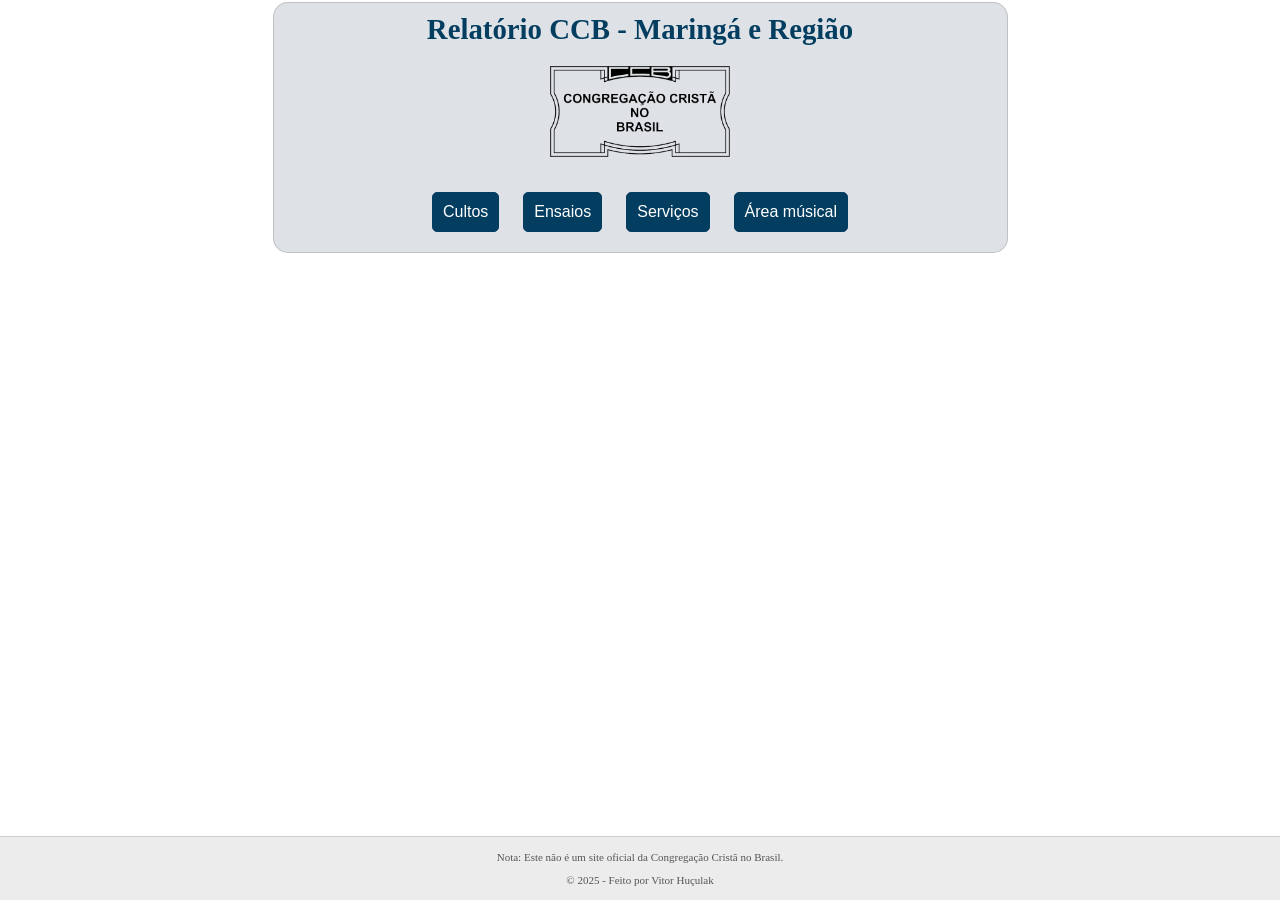
==== index.html @ b6265853 "updating service list" ====
<!DOCTYPE html>
<html lang="pt-BR">

<head>
    <meta charset="UTF-8">
    <meta name="viewport" content="width=device-width, initial-scale=1.0">
    <title>Relatório CCB - Maringá e Região</title>
    <link rel="stylesheet" href="estilo.css"> <!-- cria um link para outro arquivo
    Separando o css do HTML e JS -->

</head>

<body>
    <header>
        <h1>Relatório CCB - Maringá e Região</h1>
        <img class="logo-fundo" src="logo_oficial_CCB.png" alt="Logo">

        <button onclick="mostrarCultos()">Cultos</button>
        <button onclick="mostrarEnsaios()">Ensaios</button>
        <!-- <button onclick="window.open('https://congregacaocristanobrasil.org.br/', '_blank')">Site Oficial</button> -->
        <button onclick="mostrarServiços()">Serviços</button>
        <a href="musica.html"><button type="button">Área músical</button></a>
    </header>

    <main>
        <!--Lista de Cultos -->
        <div id="pagina-cultos" class="conteudo hidden">
            <h2>Agenda de Cultos</h2>
            <input id="busca-cultos" placeholder="Digite o dia ou local...">
            <ul id="lista-cultos">
                <li>Vila Santo Antônio - Terça e Sábado - 19:30 | Domingo - 18:30</li>
                <li>Jardim Vitória - Terça e Sábado - 19:30 | Domingo - 18:30</li>
                <li>Jardim Verônica - Terça e Sábado - 19:30 | Domingo - 18:30</li>
                <li>Jardim Alvorada III - Ebenezer - Terça e Sábado - 19:30 | Domingo - 18:30</li>
                <li>Parque Residencial Aeroporto - 3ª Parte - Terça e Sábado - 19:30 | Domingo - 18:30</li>
                <li>Parque das Laranjeiras - Terça e Sábado - 19:30 | Domingo - 18:30</li>
                <li>Jardim Piatã - Terça e Sábado - 19:30 | Domingo - 18:30</li>
                <li>Jardim Olímpico - Terça e Sábado - 19:30 | Domingo - 18:30</li>
                <li>Parque Tarumã - Terça e Sábado - 19:30</li>
                <li>Jardim Indaiá - Terça e Sábado - 19:30 | Domingo - 18:30</li>

                <li>Centro - Central - Quarta e Sábado - 19:30 | Domingo - 18:30</li>
                <li>Vila Operária - Quarta e Sábado - 19:30 | Domingo - 18:30</li>
                <li>Jardim Alvorada - Quarta e Sábado - 19:30 | Domingo - 18:30</li>
                <li>Vila Santa Izabel - Quarta e Sábado - 19:30 | Domingo - 18:30</li>
                <li>Distrito de Floriano - Quarta - 19:30 | Domingo - 18:30</li>
                <li>Conjunto Requião - Quarta e Sábado - 19:30 | Domingo - 18:30</li>
                <li>Jardim Universo - Quarta e Sábado - 19:30 | Domingo - 18:30</li>
                <li>Parque Avenida - Quarta e Sábado - 19:30 | Domingo - 18:30</li>
                <li>Jardim Oriental - Diamante - Quarta - 19:30 | Domingo - 18:30</li>
                <li>Jardim Espanha - Quarta e Sábado - 19:30 | Domingo - 18:30</li>

                <li>Distrito de Iguatemi - Quinta e Sábado - 19:30 | Domingo - 18:30</li>
                <li>Vila Morangueira - Quinta e Sábado - 19:30 | Domingo - 18:30</li>
                <li>Parque Residencial Tuiuti - Quinta e Sábado - 19:30 | Domingo - 18:30</li>
                <li>Jardim Liberdade - Quinta e Sábado - 19:30 | Domingo - 18:30</li>
                <li>Parque Itaipu - Quinta e Sábado - 19:30 | Domingo - 18:30</li>
                <li>Parque Hortência - 1ª Parte - Quinta e Sábado - 19:30 | Domingo - 18:30</li>
                <li>Jardim Catedral - Quinta e Sábado - 19:30 | Domingo - 18:30</li>
                <li>Conjunto Residencial Guaiapó - Quinta e Sábado - 19:30 | Domingo - 18:30</li>
                <li>Jardim Ouro Cola - Quinta e Sábado - 19:30</li>
                <li>Jardim Monte Rei - Quinta e Sábado - 19:30 | Domingo - 18:30</li>
                <li>Zona 6 - Maringá Velho - Quinta e Sábado - 19:30 | Domingo - 18:30</li>

                <li>Loteamento Sumaré - Sexta - 19:30 | Domingo - 18:30</li>
            </ul>
        </div>

        <!--Lista de Ensaios -->
        <div id="pagina-ensaios" class="conteudo hidden">
            <h2>Agenda de Ensaios</h2>
            <input id="busca-ensaio" placeholder="Digite o dia ou local...">
            <ul id="lista-ensaios">
                <li>1ª Sexta - Jd. Liberdade</li>
                <li>1ª Sexta - Marialva - Central</li>
                <li>1ª Sexta - Jd. Nova Aliança (SDI)</li>
                <li>1ª Sexta - Jd. Nova Independência (SDI)</li>
                <li>1ª Sexta - Pulinópolis (MÇU)</li>
                <li>1ª Sexta - Cafeara (JTÃ)</li>
                <li>1ª Sexta - Jd. Pioneiro (PDU)</li>

                <li>2ª Sexta - Jd. Catedral</li>
                <li>2ª Sexta - Jd. Piatã</li>
                <li>2ª Sexta - Jd. Ebenezer</li>
                <li>2ª Sexta - Jd. Montreal - Indaiá</li>
                <li>2ª Sexta - Jd. Olímpico</li>
                <li>2ª Sexta - Vila Guadiana (MÇU)</li>
                <li>2ª Sexta - Jd. Ouro Verde II (SDI)</li>
                <li>2ª Sexta - Jd. das Torres (SDI)</li>
                <li>2ª Sexta - Jaguapitã - Central</li>
                <li>2ª Sexta - Conj. João de Barros (MVA)</li>
                <li>2ª Sexta - Água Boa - Central</li>

                <li>3ª Sexta - Conj. Guaiapó</li>
                <li>3ª Sexta - Jd. Ouro Cola</li>
                <li>3ª Sexta - Maringá Velho</li>
                <li>3ª Sexta - Pq. Residencial Tuiuti</li>
                <li>3ª Sexta - Vila Operária</li>
                <li>3ª Sexta - Pq. Tarumã (Na igreja Jd. Catedral)</li>
                <li>3ª Sexta - Residencial São José (SDI)</li>
                <li>3ª Sexta - Miraselva (JTÃ)</li>
                <li>3ª Sexta - Dr. Camargo - Central</li>
                <li>3ª Sexta - Sarandi - Central</li>
                <li>3ª Sexta - Jd. São Rafael (MÇU)</li>
                <li>3ª Sexta - São Miguel do Cambuí (MVA)</li>
                <li>3ª Sexta - Aquidaban (MVA)</li>

                <li>4ª Sexta - Conj. Requião</li>
                <li>4ª Sexta - Conj. Giacomo Colombari (MVA)</li>
                <li>4ª Sexta - Vale Azul (SDI)</li>
                <li>4ª Sexta - Guaraci (JTÃ)</li>
                <li>4ª Sexta - Floriano - Central</li>

                <li>Última Sexta - Vila Morangueira</li>
                <li>Última Sexta - Jd. Continental (Na igreja Pq. Hortência)</li>
                <li>Última Sexta - Vila Santa Isabel</li>
                <li>Última Sexta - Jd. Esperança (SDI)</li>
                <li>Última Sexta - Floresta - Central</li>
                <li>Última Sexta - Ourizona - Central</li>
                <li>Última Sexta - Prado Ferreira (JTÃ)</li>

                <li>3ª Domingo - 16:00 - Pq. Avenida</li>

                <li>2ª Segunda - Jd. Bertioga</li>
                <li>2ª Segunda - Jardim Monte Rei</li>
                <li>2ª Segunda - Jardim Vitória</li>
                <li>2ª Segunda - Loteamento Sumaré</li>
                <li>2ª Segunda - Parque Itaipú</li>
                <li>2ª Segunda - Jardim Europa (MÇU)</li>
                <li>2ª Segunda - Res. Monte Carmelo (PDU)</li>
                <li>2ª Segunda - São Jorge do Ivai - Central</li>

                <li>3ª Segunda - Jd. Verônica</li>
                <li>3ª Segunda - Pq. Hortência 1ª Parte</li>
                <li>3ª Segunda - Vila Santo Antônio</li>
                <li>3ª Segunda - Jd. Bela Vista (Antigo Oriental) - (Na igreja Jd. Oriental)</li>
                <li>3ª Segunda - Mandaguaçu - Central</li>
                <li>3ª Segunda - Santa Fé (MVA)</li>
                <li>3ª Segunda - Paiçandu - Central</li>
                <li>3ª Segunda - Jd. Panorama (SDI)</li>
                <li>3ª Segunda - Cj. Res. Floresta (SDI)</li>
                <li>3ª Segunda - Bentópolis (JTÃ)</li>

                <li>4ª Segunda - Maringá - Central</li>
                <li>4ª Segunda - Jd. Oriental (Antigo Diamante)</li>
                <li>4ª Segunda - Jd. Alvorada</li>
                <li>4ª Segunda - Iguatemi</li>
                <li>4ª Segunda - Pq. Alvamar (SDI)</li>
                <li>4ª Segunda - Jd. Bela Vista (PDU)</li>

                <li>Última Segunda - Jd. Universo</li>
                <li>Última Segunda - Pq. Das Laranjeiras</li>
                <li>Última Segunda - Jd. Espanha</li>
                <li>Última Segunda - Ivatuba - Central</li>
                <li>Última Segunda - Itambé - Central</li>
                <li>Última Segunda - Jd. Independencia 3°Parte (SDI)</li>
                <li>Última Segunda - São Luiz (MVA)</li>
            </ul>

        </div>

        <!--Lista de Serviços -->
        <div id="pagina-serviços" class="conteudo hidden">
            <h2>Lista de Serviços</h2>
            <input id="busca-serviços" placeholder="Digite o serviço ou data...">
            <ul id="lista-serviços">
                <h3>Batismos</h3>
                <li>Batismo - Iguatemi – Central - 17/05/26 no Domingo às 18:30h - Ir. Clóvis Maciel de Oliveira</li>

                <h3>Reuniões de Mocidade</h3>
                <li>Reunião de Mocidade "ONLINE" - Transmissão pelo Brás - 31/05/26 no Domingo às 14:00h - Participação Individual</li>
                <li>Reunião de Mocidade - Paiçandu – Central - 07/06/26 no Domingo às 14:00h - Ir. Elias Rodrigues Fermino</li>

                <h3>Culto para Mocidade</h3>
                <li>Culto para Mocidade - Itambé - 09/05/26 no Sábado às 19:00h - Ir. Marcos Moreira</li>
                <li>Culto para Mocidade - São Jorge do Ivaí Central - 23/05/26 no Sábado às 19:00h - Ir. Izaias Valério</li>
                <li>Culto para Mocidade - Vila Santa Izabel - 30/05/26 no Sábado às 19:00h - Ir. Márcio Valério</li>
                <li>Culto para Mocidade - Vila Morangueira - 30/05/26 no Sábado às 19:00h - Ir. Laerte Tolentino</li>

                <h3>Teste e Exame de Música</h3>
                <li>Testes e Exames para Músicos e Organistas (MSA/Teoria) - 1º PERÍODO - Sede Administrativa
                    (Salas: 5º e 6º andar)<br> - 09/05/26 no Sábado às 09:00h - Irs. José Antônio dos Reis / Clóvis
                    Maciel de Oliveira</li>
                <li>Testes e Exames para Músicos e Organistas (INSTRUMENTO, MÉTODO E HINÁRIO) - 2º PERÍODOS - Sede
                    Administrativa <br>(Salas: 3º, 5º e 6º andar) - 16/05/26 no Sábado às 09:00h - Irs. José Antônio dos
                    Reis / Clóvis Maciel de Oliveira</li>

                <h3>Ensaio Regional (Geral)</h3>
                <li>Ensaio Regional - Vila Morangueira - 24/05/26 no Domingo às 09:00h - Ir. José Antônio dos Reis</li>
                <li>Ensaio Regional - Jardim Alvorada - 24/05/26 no Domingo às 09:00h - Ir. Clóvis Maciel de Oliveira
                </li>


                <!-- <h3 class="lista-vazia">Ensaio p/ Familia (Cordas)</h3>
                <h3 class="lista-vazia">Ensaio p/ Familia (Madeiras)</h3>
                <h3 class="lista-vazia">Ensaio p/ Familia (Metais)</h3> -->


            </ul>
        </div>

    </main>

    <footer>
        <p>Nota: Este não é um site oficial da Congregação Cristã no Brasil.</p>
        <p>© 2025 - Feito por Vitor Huçulak</p>
    </footer>


    <script src="script.js"> </script>

</body>

</html>
---- estilo.css ----
html {
    /* Manda o navegador calcular o tamanho das caixas de uma forma mais inteligente.
       Isso impede que 'padding' (espaço interno) e 'border' (borda) criem espaço extra
       e causem aquela rolagem desnecessária que tínhamos. */
    box-sizing: border-box;

    /* Garante que a página base possa ter 100% de altura. */
    height: 100%;
}

/* O asterisco (*) seleciona TODOS os elementos da página.
   Esta regra faz com que todos eles sigam a mesma forma inteligente de calcular o tamanho. */
*, *:before, *:after {
    box-sizing: inherit;
}


body {
    /* Ativa o modo "Flexbox", que transforma o body em um organizador inteligente de layout. */
    display: flex;

    /* Diz ao organizador para empilhar os itens (header, section, footer) em uma coluna vertical. */
    flex-direction: column;
    

    /* Garante que a página tenha no mínimo a altura REAL da tela. 'dvh' (Dynamic Viewport Height)
       é uma unidade moderna que se ajusta às barras do navegador (endereço, etc.) que aparecem e somem no celular. */
    min-height: 100dvh;
    
    margin: 0;                      /* Remove a margem padrão que todo navegador coloca. */
    font-family: Verdana;           /* 🔧 Define a fonte padrão para toda a página. */
    text-align: center;             /* Centraliza todo o texto. */
    background-color: #ffffff;      /* 🔧 Cor de fundo da página. */

    /* Centraliza os blocos (header, section) na horizontal, um embaixo do outro. */
    align-items: center;

    /* 🔧 Seu espaçamento original de 5px no topo da página. */
    padding-top: 2px;
}

/* ====== HEADER (CABEÇALHO) ====== */
header {
    background-color: #dee2e6;      /* 🔧 Cor de fundo do cabeçalho. */
    width: 95%;                     /* 🔧 Largura do cabeçalho. */
    max-width: 735px;               /* 🔧 Largura máxima em telas grandes, para não ficar gigante. */
    padding: 10px;                  /* 🔧 Espaçamento interno do cabeçalho. */
    border-radius: 15px;            /* 🔧 Deixa os cantos da caixa arredondados. */
    border: 1px solid #5a5a5a3d;    /* 🔧 Estilo da borda. */
    text-align: center;             /* Garante que o texto dentro do header fique centralizado. */
    margin-bottom: 5px;            /* 🔧 Distância fixa entre o header e a section (para PC). */
}



/* ====== FOOTER (RODAPÉ) ====== */
footer {
    /* ESTA É A REGRA MÁGICA: Empurra o rodapé para a base da tela se houver espaço sobrando.
       Ela funciona tanto no PC quanto no celular (graças ao 'dvh' no body). */
    margin-top: auto;
    
    width: 100%;                    /* Faz o rodapé ocupar toda a largura da tela. */
    background-color: #ececec;      /* 🔧 Cor de fundo do rodapé. */
    color: #555;                    /* 🔧 Cor do texto do rodapé. */
    text-align: center;             /* Centraliza o texto do rodapé. */
    padding: 3px;                   /* 🔧 Seu espaçamento interno original. */
    font-size: 11px;                /* 🔧 Tamanho do texto do rodapé. */
    border-top: 1px solid #ccc;     /* Cria uma linha fina no topo do rodapé. */
}


/* ====== TÍTULOS, LOGO, INPUTS, ETC. ====== */
h1 { 
    margin-top: 0;                  /* Remove um espaço extra que o título poderia ter no topo. */
    margin-bottom: 20px;            /* 🔧 Espaço entre o título e a logo. */
    color: #033d60;                 /* 🔧 Cor do texto do título. */
    font-size: 1.8em;               /* 🔧 Tamanho do título. */
}

.logo-fundo { 
    display: block;                 /* Faz a logo se comportar como um bloco para poder centralizar. */
    margin: 0 auto 25px auto;       /* Centraliza horizontalmente e adiciona espaço embaixo. */
    width: 180px;                   /* 🔧 Tamanho da logo. */
}

 .lista-vazia {
    color: rgba(0, 0, 0, 0.3);
}



/* =================================================================  */

button { 
    font-size: 16px; 
    padding: 10px 20px; 
    margin: 10px; 
    cursor: pointer; 
    border: 1px solid #033d60;
    border-radius: 5px;
    padding: 10px;
    background: #033d60;
    color: rgb(255, 255, 255);
    padding: 10px;
}

button:hover {
    background-color: transparent
}



input { 
    width: 80%; 
    padding: 8px; 
    margin-bottom: 20px; 
    font-size: 16px;
    border: 1px solid #ccc;
    border-radius: 5px;
}

/* 1. Estilizando a LISTA (o <ul>) */
ul { 
  list-style: none; 
  padding: 0;
  margin: 0; /* Adicionado para garantir o reset */

  /* --- CONFIGURAÇÃO DO GRID --- */
  
  /* 1. Ativa o CSS Grid */
  display: grid;
  
  /* 2. A coluna ÚNICA terá a largura do item mais largo */
  grid-template-columns: max-content;

  /* 3. Centraliza o bloco da lista (a coluna) na página */
  justify-content: center; 
}

/* 2. Estilizando CADA ITEM (o <li>) */
li { 
  background-color: #dee2e6; 
  padding: 15px; 
  border: 1px solid #ddd;
  border-radius: 5px;
  text-align: left;
  

  /* 1. Adicione a margem APENAS na vertical (para cima/baixo) 
     Removemos o 'auto' para o Grid poder controlar o alinhamento */
  margin: 8px 0; 
  /* (Isso é o mesmo que margin-top: 8px; margin-bottom: 8px;) */
  
  /* 2. Força o texto a ficar em UMA ÚNICA LINHA 
     para o 'max-content' funcionar corretamente */
  white-space: nowrap; 

}


/* Qualquer elemento com a classe "hidden" vai sumir da tela. */
.hidden {
    display: none;
}


#legenda_musica {
    text-align: center;
    margin-top: 15px;
    justify-content: center;
    
}


#legenda_musica p {
  /* 1. Remove margens padrão desnecessárias */
  margin-top: 0;
  margin-bottom: 5px; 
  
  /* 2. Cria o Recuo Pendurado */
  
  /* Adiciona um padding esquerdo para empurrar TODO o conteúdo (incluindo a bolinha) */
  padding-left: 15px; /* Ajuste este valor: é o espaço da bolinha + recuo do texto */
  
  /* Puxa a primeira linha (onde está a bolinha) para o espaço criado pelo padding.
     O valor deve ser negativo e IGUAL ao valor do padding-left. */
  text-indent: -15px; 
  
  /* Garante que o texto se alinhe bem à esquerda (pode não ser necessário, mas ajuda) */
  text-align: left;
  padding: 12px;
}



/* =======================================================================

/* Regras especificas para celulares 



/* A regra abaixo só será aplicada em telas com largura máxima de 768px (celulares e tablets pequenos).
   No PC, tudo que está aqui dentro é completamente ignorado. */
@media (max-width: 768px) {
    
    /* O objetivo aqui é reduzir os espaços fixos para que a soma da altura de tudo
       caiba na tela do celular e o rodapé dinâmico funcione sem criar rolagem. */

    header {
        margin-bottom: 25px;        /* 🔧 Reduz a distância entre header e section no celular. */
    }

    section {
        margin-bottom: 25px;        /* 🔧 Reduz a distância de segurança abaixo da section no celular. */
    }
    button {
        font-size: 13px;
        margin: 4px;
    }

    #botoes button{
        font-size: 13px;
        margin: 4px;
        
    }

    #legenda_musica {
        text-align: auto;

    }



    /* 1. Define que a lista (<ul>) deve ter 95% de largura
          e a RE-CENTRALIZA na tela. */
    ul {
        width: 95%;
        
        /* ADIÇÃO PARA CENTRALIZAR O BLOCO DA LISTA */
        margin-left: auto;
        margin-right: auto;
        
        /* Altera a regra da coluna para ocupar 100% da nova largura */
        grid-template-columns: 100%;
    }
    
    /* 2. (A REGRA MAIS IMPORTANTE)
          Permite que o texto dentro dos itens (<li>) quebre a linha. */
    li {
        white-space: normal;
    }

}

#legenda_musica p {
  /* 1. Remove margens padrão desnecessárias */
  margin-top: 0;
  margin-bottom: 5px; 
  
  /* 2. Cria o Recuo Pendurado */
  
  /* Puxa a primeira linha (onde está a bolinha) para o espaço criado pelo padding.
     O valor deve ser negativo e IGUAL ao valor do padding-left. */
  text-indent: -9px; 
  

  /* Garante que o texto se alinhe bem à esquerda (pode não ser necessário, mas ajuda) */
  text-align: left;
  padding: 12px;
}
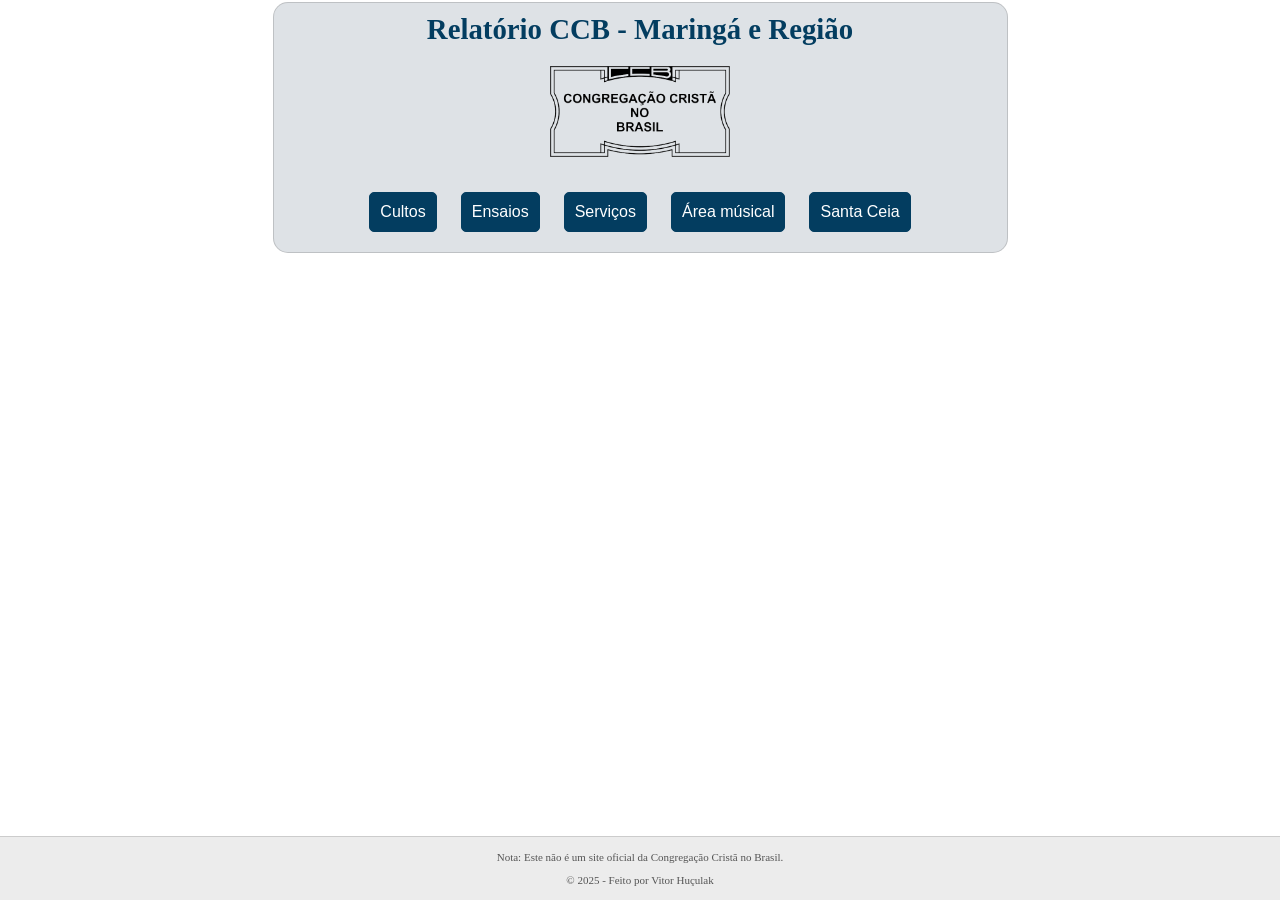
==== commit f23ec47c: "create disabled button 'santa-ceia'" ====
--- a/index.html
+++ b/index.html
@@ -20,13 +20,21 @@
         <!-- <button onclick="window.open('https://congregacaocristanobrasil.org.br/', '_blank')">Site Oficial</button> -->
         <button onclick="mostrarServiços()">Serviços</button>
         <a href="musica.html"><button type="button">Área músical</button></a>
+        <a href="#"><button type="button" class="disabled">Santa Ceia</button></a>
     </header>
 
     <main>
         <!--Lista de Cultos -->
         <div id="pagina-cultos" class="conteudo hidden">
             <h2>Agenda de Cultos</h2>
-            <input id="busca-cultos" placeholder="Digite o dia ou local...">
+            <div class="busca-container">
+                <input id="busca-cultos" placeholder="Digite o dia ou local...">
+            </div>
+            <div class="filtragem-rapida">
+                <span class="filtro-por">Filtrar por:</span>
+                <button type="button" class="botao-filtrar" onclick="filtrarHoje()">Hoje</button>
+                <button type="button" class="botao-limpar" onclick="limparFiltro()">Limpar</button>
+            </div>
             <ul id="lista-cultos">
                 <li>Vila Santo Antônio - Terça e Sábado - 19:30 | Domingo - 18:30</li>
                 <li>Jardim Vitória - Terça e Sábado - 19:30 | Domingo - 18:30</li>
@@ -69,7 +77,14 @@
         <!--Lista de Ensaios -->
         <div id="pagina-ensaios" class="conteudo hidden">
             <h2>Agenda de Ensaios</h2>
-            <input id="busca-ensaio" placeholder="Digite o dia ou local...">
+            <div class="busca-container">
+                <input id="busca-ensaio" placeholder="Digite o dia ou local...">
+            </div>
+            <div>
+                <span class="">Filtrar por:</span>
+                <button type="button" class="botao-filtrar" onclick="filtrarHoje()">Hoje</button>
+                <button type="button" class="botao-limpar" onclick="limparFiltro()">Limpar</button>
+            </div>
             <ul id="lista-ensaios">
                 <li>1ª Sexta - Jd. Liberdade</li>
                 <li>1ª Sexta - Marialva - Central</li>
@@ -162,33 +177,28 @@
         <!--Lista de Serviços -->
         <div id="pagina-serviços" class="conteudo hidden">
             <h2>Lista de Serviços</h2>
-            <input id="busca-serviços" placeholder="Digite o serviço ou data...">
+            <div class="busca-container">
+                <input id="busca-serviços" placeholder="Digite o serviço ou data...">
+            </div>
+            <div>
+                <span class="">Filtrar por:</span>
+                <button type="button" class="botao-filtrar" onclick="filtrarHoje()">Hoje</button>
+                <button type="button" class="botao-limpar" onclick="limparFiltro()">Limpar</button>
+            </div>
             <ul id="lista-serviços">
-                <h3>Batismos</h3>
-                <li>Batismo - Iguatemi – Central - 17/05/26 no Domingo às 18:30h - Ir. Clóvis Maciel de Oliveira</li>
+                <h3 class="lista-vazia">Batismos</h3>
 
                 <h3>Reuniões de Mocidade</h3>
                 <li>Reunião de Mocidade "ONLINE" - Transmissão pelo Brás - 31/05/26 no Domingo às 14:00h - Participação Individual</li>
                 <li>Reunião de Mocidade - Paiçandu – Central - 07/06/26 no Domingo às 14:00h - Ir. Elias Rodrigues Fermino</li>
 
                 <h3>Culto para Mocidade</h3>
-                <li>Culto para Mocidade - Itambé - 09/05/26 no Sábado às 19:00h - Ir. Marcos Moreira</li>
-                <li>Culto para Mocidade - São Jorge do Ivaí Central - 23/05/26 no Sábado às 19:00h - Ir. Izaias Valério</li>
                 <li>Culto para Mocidade - Vila Santa Izabel - 30/05/26 no Sábado às 19:00h - Ir. Márcio Valério</li>
                 <li>Culto para Mocidade - Vila Morangueira - 30/05/26 no Sábado às 19:00h - Ir. Laerte Tolentino</li>
 
-                <h3>Teste e Exame de Música</h3>
-                <li>Testes e Exames para Músicos e Organistas (MSA/Teoria) - 1º PERÍODO - Sede Administrativa
-                    (Salas: 5º e 6º andar)<br> - 09/05/26 no Sábado às 09:00h - Irs. José Antônio dos Reis / Clóvis
-                    Maciel de Oliveira</li>
-                <li>Testes e Exames para Músicos e Organistas (INSTRUMENTO, MÉTODO E HINÁRIO) - 2º PERÍODOS - Sede
-                    Administrativa <br>(Salas: 3º, 5º e 6º andar) - 16/05/26 no Sábado às 09:00h - Irs. José Antônio dos
-                    Reis / Clóvis Maciel de Oliveira</li>
-
-                <h3>Ensaio Regional (Geral)</h3>
-                <li>Ensaio Regional - Vila Morangueira - 24/05/26 no Domingo às 09:00h - Ir. José Antônio dos Reis</li>
-                <li>Ensaio Regional - Jardim Alvorada - 24/05/26 no Domingo às 09:00h - Ir. Clóvis Maciel de Oliveira
-                </li>
+                <!--<h3 class="lista-vazia">Teste e Exame de Música</h3> -->
+
+                <h3 class="lista-vazia">Ensaio Regional (Geral)</h3>
 
 
                 <!-- <h3 class="lista-vazia">Ensaio p/ Familia (Cordas)</h3>
--- a/estilo.css
+++ b/estilo.css
@@ -91,6 +91,12 @@
 
 
 /* =================================================================  */
+
+.disabled {
+    cursor: not-allowed; ;
+    background-color: #033d60;
+    
+}
 
 button { 
     font-size: 16px; 
@@ -106,7 +112,21 @@
 }
 
 button:hover {
-    background-color: transparent
+    background-color: transparent;
+    color: #000000
+}
+
+.botao-filtrar, .botao-limpar {
+    font-size: 14px; 
+    padding: 5px 10px; 
+    margin: 5px 10px 15px 10px ; 
+    cursor: pointer; 
+    border: 1px solid #033d60;
+    border-radius: 7px;
+    padding: 10px;
+    background: #033d60;
+    color: rgb(255, 255, 255);
+    padding: 5px;
 }
 
 
